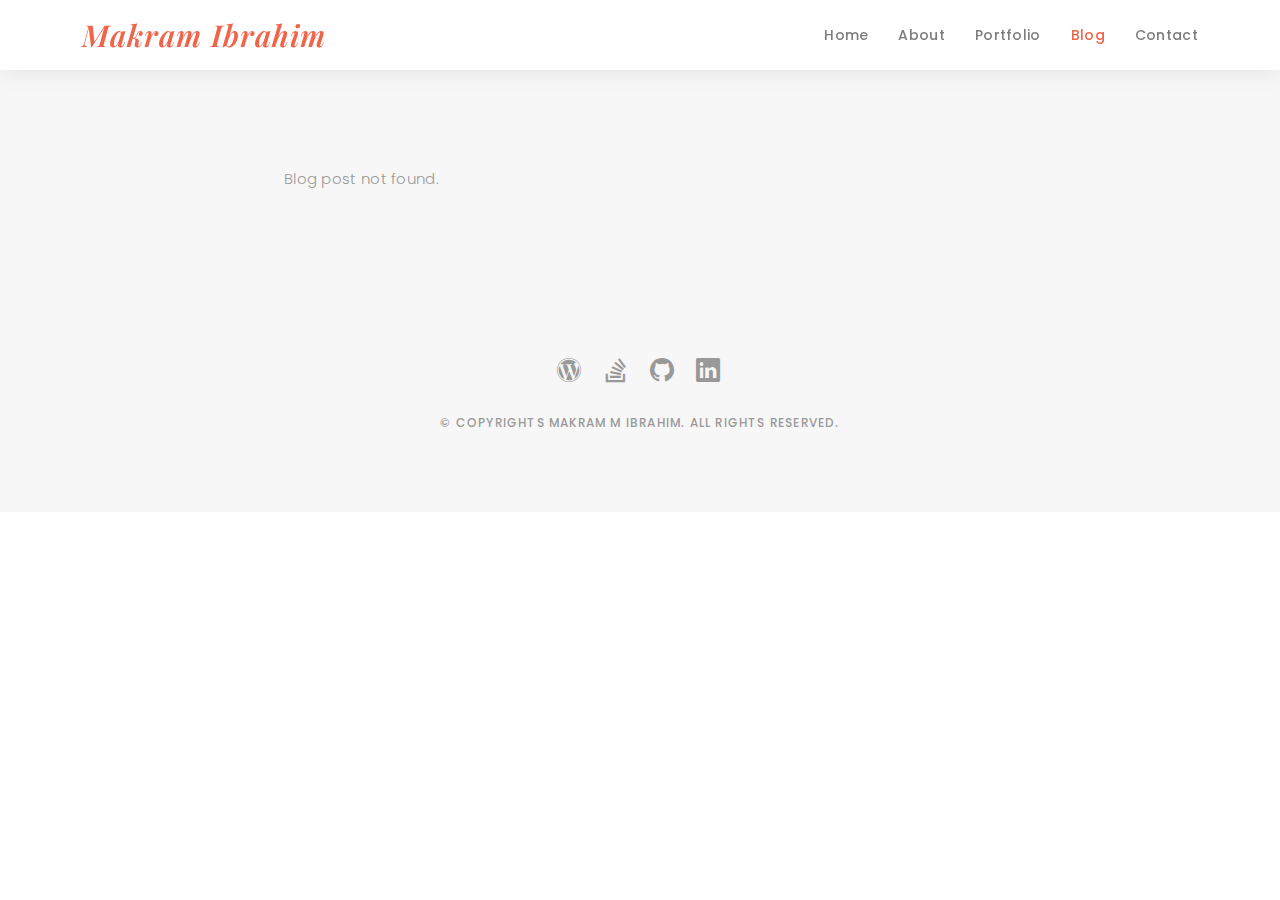
==== blog-single.html @ 8aee5d77 "redesigned portfolio website" ====
<!DOCTYPE html>
<html lang="en">

<head>
  <meta charset="utf-8">
  <meta content="width=device-width, initial-scale=1.0" name="viewport">

  <title>Blog Details</title>
  <meta content="" name="description">
  <meta content="" name="keywords">

  <!-- Favicons -->
  <link href="assets/img/favicon.png" rel="icon">
  <link href="assets/img/apple-touch-icon.png" rel="apple-touch-icon">

  <!-- Google Fonts -->
  <link
    href="https://fonts.googleapis.com/css?family=Poppins:300,300i,400,400i,500,500i,600,600i,700,700i|Playfair+Display:400,400i,500,500i,600,600i,700,700i,900,900i"
    rel="stylesheet">

  <!-- Vendor CSS Files -->
  <link href="assets/vendor/bootstrap/css/bootstrap.min.css" rel="stylesheet">
  <link href="assets/vendor/bootstrap-icons/bootstrap-icons.css" rel="stylesheet">
  <link href="assets/vendor/boxicons/css/boxicons.min.css" rel="stylesheet">
  <link href="assets/vendor/glightbox/css/glightbox.min.css" rel="stylesheet">
  <link href="assets/vendor/swiper/swiper-bundle.min.css" rel="stylesheet">

  <!-- Template Main CSS File -->
  <link href="assets/css/style.css" rel="stylesheet">
</head>

<body>

  <!-- ======= Header ======= -->
  <header id="header" class="fixed-top header-inner-pages">
    <div class="container d-flex align-items-center justify-content-between">

      <!-- <a href="index.html" class="logo"><img src="assets/img/logo.png" alt="" class="img-fluid"></a> -->
      <!-- Uncomment below if you prefer to use an text logo -->
      <h1 class="logo"><a href="index.html">Makram Ibrahim</a></h1>

      <nav id="navbar" class="navbar">
        <ul>
          <li><a class="nav-link scrollto " href="#hero">Home</a></li>
          <li><a class="nav-link scrollto" href="#about">About</a></li>
          <li><a class="nav-link  scrollto" href="#portfolio">Portfolio</a></li>
          <li><a class="nav-link active  scrollto" href="#journal">Blog</a></li>
          <!-- <li class="dropdown"><a href="#"><span>Drop Down</span> <i class="bi bi-chevron-down"></i></a>
            <ul>
              <li><a href="#">Drop Down 1</a></li>
              <li class="dropdown"><a href="#"><span>Deep Drop Down</span> <i class="bi bi-chevron-right"></i></a>
                <ul>
                  <li><a href="#">Deep Drop Down 1</a></li>
                  <li><a href="#">Deep Drop Down 2</a></li>
                  <li><a href="#">Deep Drop Down 3</a></li>
                  <li><a href="#">Deep Drop Down 4</a></li>
                  <li><a href="#">Deep Drop Down 5</a></li>
                </ul>
              </li>
              <li><a href="#">Drop Down 2</a></li>
              <li><a href="#">Drop Down 3</a></li>
              <li><a href="#">Drop Down 4</a></li>
            </ul>
          </li> -->
          <li><a class="nav-link scrollto" href="#contact">Contact</a></li>
        </ul>
        <i class="bi bi-list mobile-nav-toggle"></i>
      </nav><!-- .navbar -->

    </div>
  </header><!-- End Header -->

  <main id="main">

    <!-- ======= Blog Single ======= -->
    <div class="main-content paddsection">
      <div class="container">
        <div class="row justify-content-center">
          <div class="col-md-8 col-md-offset-2">
            <div class="row">
              <div class="container-main single-main">
                <div id="blog-post" class="container">
                  <!-- Blog post will be dynamically inserted here -->
                </div>
              </div>
            </div>
          </div>
        </div>
      </div>
    </div><!-- End Blog Single -->

  </main><!-- End #main -->

  <!-- ======= Footer ======= -->
  <div id="footer" class="text-center">
    <div class="container">
      <div class="socials-media text-center">

        <ul class="list-unstyled">
          <li><a href="https://pharaohmak.wordpress.com/"><i class="bi bi-wordpress"></i></a></li>
          <li><a href="https://stackexchange.com/users/35360139/makram-m-ibrahim"><i class="bi bi-stack-overflow"></i></a></li>
          <li><a href="https://github.com/pharaohmak"><i class="bi bi-github"></i></a></li>
          <li><a href="https://www.linkedin.com/in/mak-ibrahim/"><i class="bi bi-linkedin"></i></a></li>
        </ul>

      </div>

      <p>&copy; Copyrights Makram M Ibrahim. All rights reserved.</p>
    </div>
  </div><!-- End Footer -->

  <a href="#" class="back-to-top d-flex align-items-center justify-content-center"><i
      class="bi bi-arrow-up-short"></i></a>

  <!-- Vendor JS Files -->
  <script src="assets/vendor/bootstrap/js/bootstrap.bundle.min.js"></script>
  <script src="assets/vendor/glightbox/js/glightbox.min.js"></script>
  <script src="assets/vendor/isotope-layout/isotope.pkgd.min.js"></script>
  <script src="assets/vendor/swiper/swiper-bundle.min.js"></script>
  <script src="assets/vendor/typed.js/typed.umd.js"></script>
  <script src="assets/vendor/php-email-form/validate.js"></script>

  <!-- Template Main JS File -->
  <script src="assets/js/main.js"></script>
  <script src="assets/js/posts.js"></script>

</body>

</html>
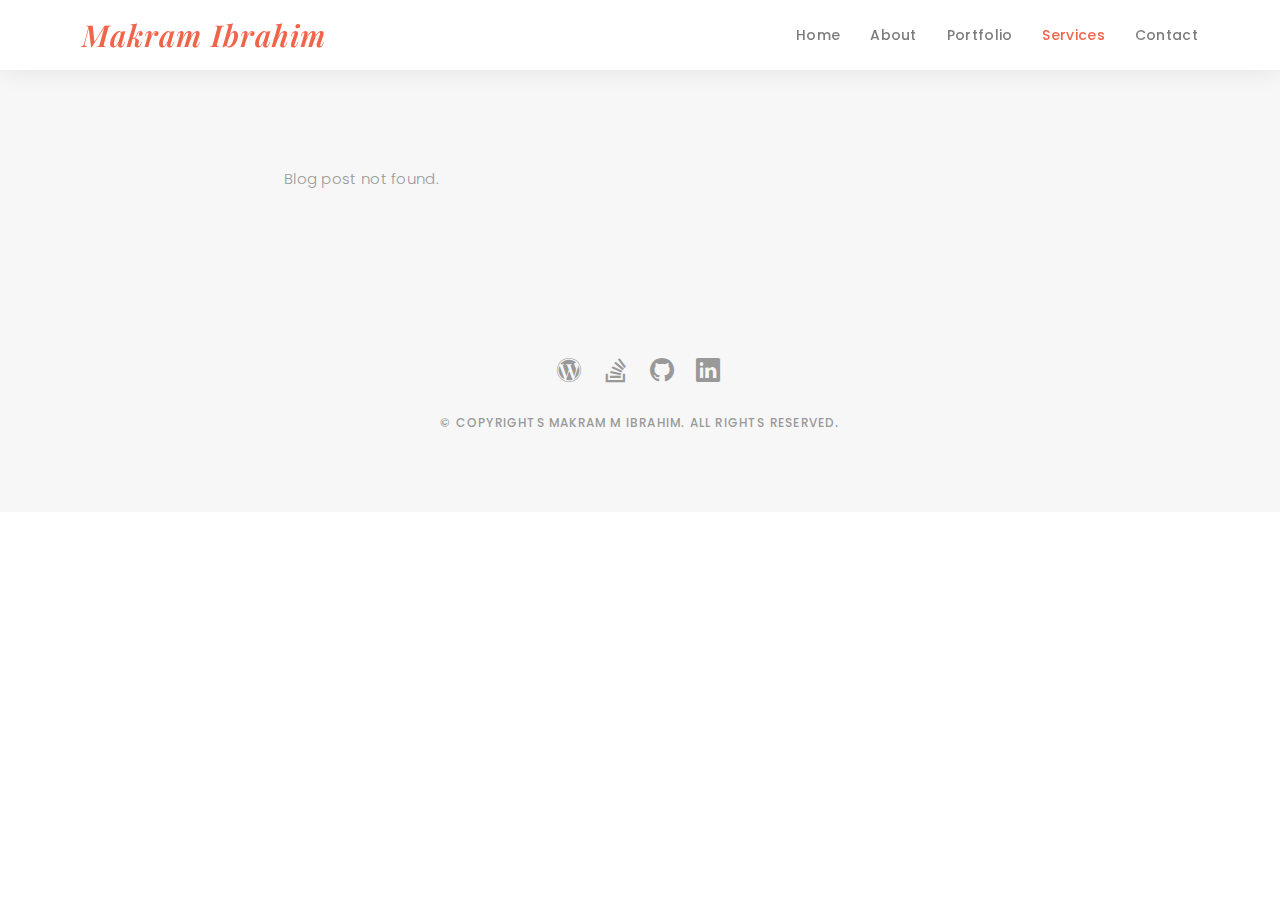
==== commit ee88a674: "updates blog to services" ====
--- a/blog-single.html
+++ b/blog-single.html
@@ -44,7 +44,7 @@
           <li><a class="nav-link scrollto " href="#hero">Home</a></li>
           <li><a class="nav-link scrollto" href="#about">About</a></li>
           <li><a class="nav-link  scrollto" href="#portfolio">Portfolio</a></li>
-          <li><a class="nav-link active  scrollto" href="#journal">Blog</a></li>
+          <li><a class="nav-link active  scrollto" href="#journal">Services</a></li>
           <!-- <li class="dropdown"><a href="#"><span>Drop Down</span> <i class="bi bi-chevron-down"></i></a>
             <ul>
               <li><a href="#">Drop Down 1</a></li>
--- a/assets/css/style.css
+++ b/assets/css/style.css
@@ -620,6 +620,7 @@
   font-size: 44px;
   color: #b8a07e;
   line-height: 44px;
+  
 }
 
 .services-slider .swiper-pagination {
@@ -1626,4 +1627,344 @@
 .shape--8 {
   top: 80vh;
   left: 80vw;
+}
+
+/* Blog Post Container */
+.blog-post {
+  max-width: 800px; /* Limit the width for readability */
+  margin: 0 auto; /* Center the container */
+  padding: 20px; /* Add padding around the content */
+  background-color: #ffffff; /* White background */
+  border-radius: 8px; /* Rounded corners */
+  box-shadow: 0 4px 8px rgba(0, 0, 0, 0.1); /* Subtle shadow for depth */
+}
+
+/* Blog Title Styles */
+.blog-title {
+  font-size: 32px; /* Larger font size for the title */
+  font-weight: 700; /* Bold for emphasis */
+  color: #333; /* Dark color for readability */
+  margin-bottom: 20px; /* Spacing below the title */
+  text-align: center; /* Center-aligned text */
+}
+
+/* Blog Image Styles */
+.blog-image {
+  width: 100%; /* Full width to fit container */
+  height: auto; /* Maintain aspect ratio */
+  border-radius: 8px; /* Rounded corners for the image */
+  margin-bottom: 20px; /* Space below the image */
+  object-fit: cover; /* Ensure the image covers its container */
+}
+
+/* Section Title Styles */
+.section-title {
+  font-size: 24px; /* Font size for section headings */
+  font-weight: 600; /* Semi-bold for emphasis */
+  color: #2c3e50; /* Dark blue color for headings */
+  margin-top: 30px; /* Spacing above the section heading */
+  margin-bottom: 10px; /* Spacing below the section heading */
+  border-bottom: 2px solid #e0e0e0; /* Underline for the section heading */
+  padding-bottom: 5px; /* Padding below the heading text */
+}
+
+/* Blog Content Styles */
+.blog-content {
+  font-size: 18px; /* Standard font size for body text */
+  color: #555; /* Medium gray color for text */
+  line-height: 1.6; /* Improved line spacing */
+  margin-bottom: 30px; /* Spacing below the content */
+}
+
+/* List Styles */
+.blog-list {
+  list-style-type: disc; /* Default disc bullets */
+  margin-left: 20px; /* Indentation for list items */
+  color: #555; /* Consistent text color */
+}
+
+.blog-list li {
+  margin-bottom: 10px; /* Space between list items */
+  font-size: 16px; /* Font size for list items */
+  line-height: 1.5; /* Line height for better readability */
+}
+
+/* Blog Navigation Container */
+.blog-navigation {
+  display: flex; /* Align buttons side by side */
+  justify-content: space-between; /* Space out the buttons */
+  margin-top: 30px; /* Space above the navigation */
+}
+
+/* Navigation Button Styles */
+.nav-button {
+  display: inline-block; /* Inline block for button styling */
+  padding: 10px 20px; /* Padding inside the button */
+  font-size: 16px; /* Font size for button text */
+  font-weight: 600; /* Bold text */
+  text-align: center; /* Center text inside the button */
+  color: #fff; /* White text color */
+  background-color: #007bff; /* Blue background color */
+  border: none; /* No border */
+  border-radius: 4px; /* Rounded corners */
+  text-decoration: none; /* Remove underline from links */
+  transition: background-color 0.3s ease, transform 0.3s ease; /* Smooth transition */
+}
+
+/* Hover Effect */
+.nav-button:hover {
+  background-color: #0056b3; /* Darker blue for hover */
+  transform: scale(1.05); /* Slight zoom effect */
+}
+
+/* Previous Button Specific Styles */
+.prev-button {
+  background-color: #6c757d; /* Gray background for the previous button */
+}
+
+.prev-button:hover {
+  background-color: #5a6268; /* Darker gray for hover */
+}
+
+/* Next Button Specific Styles */
+.next-button {
+  background-color: #f06449; /* Green background for the next button */
+}
+
+.next-button:hover {
+  background-color: #d9534f; /* Darker green for hover */
+  
+}
+
+/* Container for blog cards */
+.blog-card-container {
+  display: flex;
+  flex-wrap: wrap; /* Allows the cards to wrap to the next line */
+  gap: 30px; /* Space between the cards */
+  margin: -15px; /* Negative margin to offset the padding from the container */
+}
+
+.blog-card {
+  border: 1px solid #ddd; /* Light border around the card */
+  border-radius: 8px; /* Rounded corners */
+  overflow: hidden; /* Hide overflow for rounded corners */
+  box-shadow: 0 4px 8px rgba(0, 0, 0, 0.1); /* Subtle shadow for depth */
+  transition: box-shadow 0.3s ease; /* Smooth transition for shadow effect */
+  background-color: #fff; /* White background for the card */
+  margin: 15px; /* Margin to add spacing around each card */
+  flex: 1 1 calc(33.333% - 30px); /* Make cards responsive, 3 cards per row */
+}
+
+.blog-card:hover {
+  box-shadow: 0 8px 16px rgba(0, 0, 0, 0.2); /* Darker shadow on hover */
+}
+
+.blog-card-info {
+  position: relative; /* For positioning the rate */
+}
+
+.blog-card-image {
+  width: 100%; /* Full width of the card */
+  height: auto; /* Maintain aspect ratio */
+  display: block; /* Remove extra space below image */
+  margin-top: 20px;
+}
+
+.blog-card-text {
+  padding: 20px; /* Add padding around the text */
+}
+
+.blog-card-title {
+  font-size: 20px; /* Size for the title */
+  margin-bottom: 10px; /* Space below the title */
+}
+
+.blog-card-title a {
+  color: #f06449; /* Link color */
+  text-decoration: none; /* Remove underline */
+}
+
+.blog-card-title a:hover {
+  text-decoration: underline; /* Underline on hover */
+}
+
+.blog-card-subtitle {
+  font-size: 16px; /* Size for the subtitle */
+  color: #777; /* Subtitle color */
+  margin-bottom: 15px; /* Space below the subtitle */
+}
+
+.blog-card-divider {
+  border-top: 1px solid #ddd; /* Divider line */
+  margin: 20px 0; /* Space around the divider */
+}
+
+.blog-card-description {
+  font-size: 16px; /* Font size for description */
+  color: #555; /* Text color for the description */
+}
+
+.blog-card-rate {
+  position: absolute; /* Positioning at the bottom */
+  top: -20px; /* Distance from the bottom */
+  right: 20px; /* Distance from the right */
+  font-size: 24px; /* Font size for the rate */
+  color: #f06449; /* Color for the rate */
+  background-color: rgba(255, 255, 255, 0.8); /* Slightly transparent background */
+  padding: 10px; /* Padding around the rate */
+  border-radius: 4px; /* Rounded corners for the rate */
+}
+
+/* Styles for portfolio navigation buttons */
+#portfolio-navigation {
+  display: flex;
+  justify-content: space-between;
+  margin-top: 20px;
+}
+
+#prev-project, #next-project {
+  background-color: #f06449; /* Primary color */
+  color: #fff;
+  border: none;
+  border-radius: 4px;
+  padding: 10px 20px;
+  font-size: 16px;
+  cursor: pointer;
+  transition: background-color 0.3s, transform 0.3s;
+}
+
+#prev-project:disabled, #next-project:disabled {
+  background-color: #d6d6d6; /* Disabled color */
+  cursor: not-allowed;
+}
+
+#prev-project:hover, #next-project:hover {
+  background-color: #d9534f; /* Darker shade on hover */
+  transform: scale(1.05); /* Slight zoom effect */
+}
+
+#prev-project:active, #next-project:active {
+  transform: scale(0.98); /* Slightly scale down on click */
+}
+
+/* Additional styling for the portfolio container */
+#portfolio-container {
+  max-width: 800px;
+  margin: 0 auto;
+  padding: 20px;
+}
+
+.navigation-buttons {
+  border-top: 1px solid lightgray;
+  padding-top: 25px;
+  display: flex;
+  justify-content: space-between;
+}
+
+.footer-info h3 {
+  color: #333;
+  margin-bottom: 20px;
+  font-size: 24px;
+}
+
+.footer-info p {
+  color: #666;
+  margin-bottom: 30px;
+  font-size: 16px;
+  line-height: 1.6;
+}
+
+
+
+/* Default styles for the slider */
+.services-slider .swiper-slide {
+  width: auto; /* Ensures items take up their content width by default */
+  display: flex;
+  justify-content: center;
+  align-items: center;
+}
+
+/* Media queries for smaller screens (max width: 768px) */
+@media screen and (max-width: 768px) {
+  .services-slider .swiper-slide {
+    width: 80%; /* Adjust width for smaller screens */
+  }
+}
+
+/* Media queries for mobile screens (max width: 576px) */
+@media screen and (max-width: 576px) {
+  .services-slider .swiper-slide {
+    width: 100%; /* Full width for mobile */
+    margin-bottom: 20px; /* Add space between items */
+  }
+
+  .services-block {
+    padding: 10px; /* Reduce padding for mobile */
+  }
+
+  .modal__language--img {
+    width: 50px; /* Adjust icon size for mobile */
+    height: 50px;
+  }
+
+  .language__name {
+    font-size: 12px; /* Reduce font size for better fit */
+  }
+}
+
+/* Additional style adjustments for small devices (max width: 480px) */
+@media screen and (max-width: 480px) {
+  .services-slider .swiper-slide {
+    width: 90%; /* More padding for small mobile screens */
+  }
+
+  .services-block {
+    text-align: center; /* Center text on small screens */
+  
+  }
+
+  .modal__language--img {
+    width: 40px; /* Smaller icon size */
+    height: 40px;
+  }
+
+  .language__name {
+    font-size: 10px; /* Smaller font size */
+  }
+}
+
+/* Medium screens (tablets, 768px to 1199px) */
+@media (max-width: 1199px) {
+  .blog-card {
+    flex: 1 1 calc(50% - 20px); /* Two cards per row */
+    max-width: calc(50% - 20px);
+  }
+}
+
+/* Small screens (mobile devices, 480px to 767px) */
+@media (max-width: 768px) {
+  .blog-card {
+    flex: 1 1 calc(100% - 20px); /* One card per row */
+    max-width: calc(100% - 20px);
+  }
+  .shape {
+    display: none;
+  }
+}
+
+/* Very small screens (small mobile devices, below 480px) */
+@media (max-width: 480px) {
+  .blog-card {
+    flex: 1 1 calc(100% - 10px); /* One card per row with smaller gap */
+    max-width: calc(100% - 10px);
+  }
+  .blog-card-info {
+    padding: 10px; /* Reduce padding for smaller screens */
+  }
+  .blog-card-rate {
+    top: 5px;
+  }
+  .shape {
+    display: none;
+  }
 }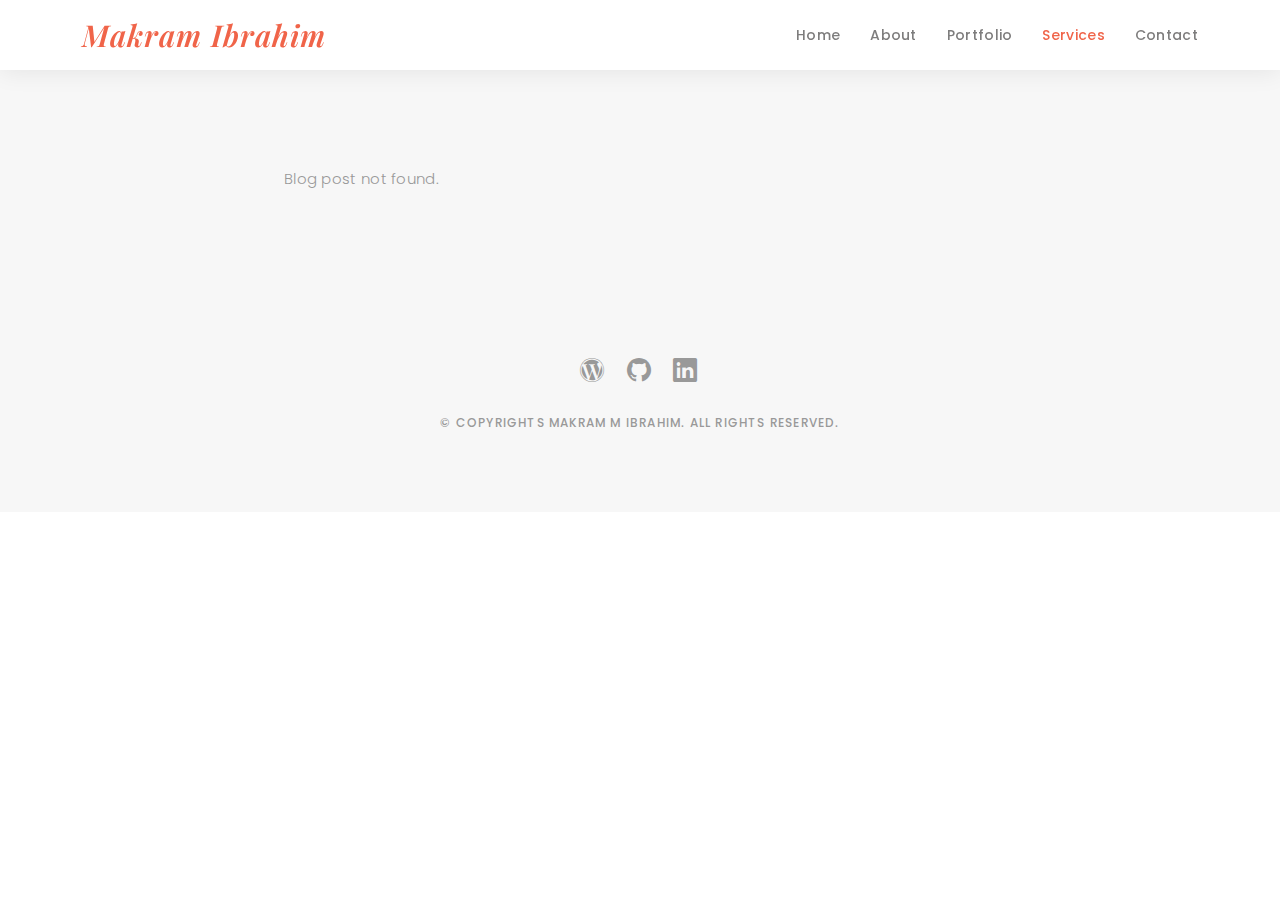
==== commit 008aa905: "removed stack overflow from footer" ====
--- a/blog-single.html
+++ b/blog-single.html
@@ -41,28 +41,11 @@
 
       <nav id="navbar" class="navbar">
         <ul>
-          <li><a class="nav-link scrollto " href="#hero">Home</a></li>
-          <li><a class="nav-link scrollto" href="#about">About</a></li>
-          <li><a class="nav-link  scrollto" href="#portfolio">Portfolio</a></li>
-          <li><a class="nav-link active  scrollto" href="#journal">Services</a></li>
-          <!-- <li class="dropdown"><a href="#"><span>Drop Down</span> <i class="bi bi-chevron-down"></i></a>
-            <ul>
-              <li><a href="#">Drop Down 1</a></li>
-              <li class="dropdown"><a href="#"><span>Deep Drop Down</span> <i class="bi bi-chevron-right"></i></a>
-                <ul>
-                  <li><a href="#">Deep Drop Down 1</a></li>
-                  <li><a href="#">Deep Drop Down 2</a></li>
-                  <li><a href="#">Deep Drop Down 3</a></li>
-                  <li><a href="#">Deep Drop Down 4</a></li>
-                  <li><a href="#">Deep Drop Down 5</a></li>
-                </ul>
-              </li>
-              <li><a href="#">Drop Down 2</a></li>
-              <li><a href="#">Drop Down 3</a></li>
-              <li><a href="#">Drop Down 4</a></li>
-            </ul>
-          </li> -->
-          <li><a class="nav-link scrollto" href="#contact">Contact</a></li>
+          <li><a class="nav-link scrollto " href="index.html#hero">Home</a></li>
+          <li><a class="nav-link scrollto" href="index.html#about">About</a></li>
+          <li><a class="nav-link  scrollto" href="index.html#portfolio">Portfolio</a></li>
+          <li><a class="nav-link active  scrollto" href="index.html#journal">Services</a></li>
+          <li><a class="nav-link scrollto" href="index.html#contact">Contact</a></li>
         </ul>
         <i class="bi bi-list mobile-nav-toggle"></i>
       </nav><!-- .navbar -->
@@ -98,7 +81,6 @@
 
         <ul class="list-unstyled">
           <li><a href="https://pharaohmak.wordpress.com/"><i class="bi bi-wordpress"></i></a></li>
-          <li><a href="https://stackexchange.com/users/35360139/makram-m-ibrahim"><i class="bi bi-stack-overflow"></i></a></li>
           <li><a href="https://github.com/pharaohmak"><i class="bi bi-github"></i></a></li>
           <li><a href="https://www.linkedin.com/in/mak-ibrahim/"><i class="bi bi-linkedin"></i></a></li>
         </ul>
--- a/assets/css/style.css
+++ b/assets/css/style.css
@@ -1,34 +1,21 @@
-/**
-* Template Name: Folio
-* Template URL: https://bootstrapmade.com/folio-bootstrap-portfolio-template/
-* Updated: Mar 17 2024 with Bootstrap v5.3.3
-* Author: BootstrapMade.com
-* License: https://bootstrapmade.com/license/
-*/
-
 /*--------------------------------------------------------------
 # General
 --------------------------------------------------------------*/
 body {
   background: #ffffff;
   color: #898989;
-  font-family: "Poppins", helvetica;
+  font-family: "Poppins", Helvetica, Arial, sans-serif;
   font-size: 15px;
   font-weight: 300;
   line-height: 20px;
   letter-spacing: 0.02em;
   overflow-x: hidden;
-  margin: 0 auto;
+  margin: 0;
   padding: 0;
   box-sizing: border-box;
 }
 
-h1,
-h2,
-h3,
-h4,
-h5,
-h6 {
+h1, h2, h3, h4, h5, h6 {
   margin: 0;
 }
 
@@ -46,35 +33,29 @@
 
 a {
   color: #292929;
-  text-decoration: none !important;
-  transition: all 0.5s ease-in-out 0s;
+  text-decoration: none;
+  transition: color 0.5s ease-in-out;
 }
 
 a:hover {
-  transition: all 0.5s ease-in-out 0s;
+  color: #b8a07e;
 }
 
 p {
   margin: 25px 0;
-  padding: 0;
   font-size: 15px;
   color: #999999;
   line-height: 28px;
 }
 
-::-moz-selection {
+::-moz-selection, ::selection {
   background: #b8a07e;
   color: #fff;
 }
 
-::selection {
-  background: #b8a07e;
-  color: #fff;
-}
-
 .btn {
   background: #333;
-  border: medium none;
+  border: none;
   border-radius: 0;
   color: #fff;
   font-size: 12px;
@@ -82,25 +63,11 @@
   line-height: 50px;
   padding: 0 30px;
   text-transform: uppercase;
-}
-
-.btn:hover,
-.btn:focus {
-  color: #fff;
-}
-
-.padDiv {
-  padding: 30px 20px;
-}
-
-.section-title {
-  margin-bottom: 70px;
-}
-
-.section-title h2 {
-  font-size: 25px;
-  letter-spacing: 2px;
-  text-transform: uppercase;
+  transition: background 0.3s ease;
+}
+
+.btn:hover, .btn:focus {
+  background: #b8a07e;
 }
 
 .form-control {
@@ -111,34 +78,18 @@
   font-size: 12px;
   font-weight: 500;
   height: 50px;
-  letter-spacing: 0.1em;
   padding-left: 10px;
-  margin: 0 0 25px 0;
-  line-height: 14px;
+  margin-bottom: 25px;
   text-transform: uppercase;
 }
 
 .form-control:focus {
   box-shadow: none;
-  outline: 0 none;
-}
-
-.paddsection {
-  padding-top: 90px;
-  padding-bottom: 90px;
-}
-
-.paddsections {
-  padding-top: 90px;
-  padding-bottom: 90px !important;
-}
-
-.hvr-shutter-in-horizontal::before {
-  background: #333;
-}
-
-.hvr-shutter-in-horizontal:hover {
-  background: #b8a07e;
+  outline: none;
+}
+
+.paddsection, .paddsections {
+  padding: 90px 0;
 }
 
 .mb-30 {
@@ -450,9 +401,21 @@
 # Hero
 --------------------------------------------------------------*/
 #hero {
-  /* background: url("../img/home-bg.jpg") repeat scroll center center/cover; */
-  height: 100vh;
-  width: 100%;
+  /* background: url("../img/home-bg.jpeg") no-repeat center top; Align image to the right and bottom */
+  background-size: cover; /* Cover the entire container */
+  height: 100vh; /* Full viewport height */
+  width: 100%; /* Full width */
+  position: relative; /* Relative positioning for possible child elements */
+  display: flex; /* Flexbox for centering content */
+  justify-content: center; /* Center horizontally */
+  align-items: center; /* Center vertically */
+  background-attachment: fixed; /* Fixed attachment for parallax effect (optional) */
+}
+
+@media (max-width: 768px) {
+  #hero {
+    background-position: center center; /* Adjust position for smaller screens */
+  }
 }
 
 #hero .hero-content {
@@ -620,7 +583,7 @@
   font-size: 44px;
   color: #b8a07e;
   line-height: 44px;
-  
+
 }
 
 .services-slider .swiper-pagination {
@@ -1592,38 +1555,47 @@
 .shape {
   position: fixed;
 }
+
 .shape--0 {
   top: 15vh;
   left: 5vw;
 }
+
 .shape--1 {
   top: 15vh;
   left: 50vw;
 }
+
 .shape--2 {
   top: 15vh;
   left: 80vw;
 }
+
 .shape--3 {
   top: 50vh;
   left: 5vw;
 }
+
 .shape--4 {
   top: 50vh;
   left: 50vw;
 }
+
 .shape--5 {
   top: 50vh;
   left: 80vw;
 }
+
 .shape--6 {
   top: 80vh;
   left: 5vw;
 }
+
 .shape--7 {
   top: 80vh;
   left: 50vw;
 }
+
 .shape--8 {
   top: 80vh;
   left: 80vw;
@@ -1631,188 +1603,278 @@
 
 /* Blog Post Container */
 .blog-post {
-  max-width: 800px; /* Limit the width for readability */
-  margin: 0 auto; /* Center the container */
-  padding: 20px; /* Add padding around the content */
-  background-color: #ffffff; /* White background */
-  border-radius: 8px; /* Rounded corners */
-  box-shadow: 0 4px 8px rgba(0, 0, 0, 0.1); /* Subtle shadow for depth */
+  max-width: 800px;
+  /* Limit the width for readability */
+  margin: 0 auto;
+  /* Center the container */
+  padding: 20px;
+  /* Add padding around the content */
+  background-color: #ffffff;
+  /* White background */
+  border-radius: 8px;
+  /* Rounded corners */
+  box-shadow: 0 4px 8px rgba(0, 0, 0, 0.1);
+  /* Subtle shadow for depth */
 }
 
 /* Blog Title Styles */
 .blog-title {
-  font-size: 32px; /* Larger font size for the title */
-  font-weight: 700; /* Bold for emphasis */
-  color: #333; /* Dark color for readability */
-  margin-bottom: 20px; /* Spacing below the title */
-  text-align: center; /* Center-aligned text */
+  font-size: 32px;
+  /* Larger font size for the title */
+  font-weight: 700;
+  /* Bold for emphasis */
+  color: #333;
+  /* Dark color for readability */
+  margin-bottom: 20px;
+  /* Spacing below the title */
+  text-align: center;
+  /* Center-aligned text */
 }
 
 /* Blog Image Styles */
 .blog-image {
-  width: 100%; /* Full width to fit container */
-  height: auto; /* Maintain aspect ratio */
-  border-radius: 8px; /* Rounded corners for the image */
-  margin-bottom: 20px; /* Space below the image */
-  object-fit: cover; /* Ensure the image covers its container */
+  width: 100%;
+  /* Full width to fit container */
+  height: auto;
+  /* Maintain aspect ratio */
+  border-radius: 8px;
+  /* Rounded corners for the image */
+  margin-bottom: 20px;
+  /* Space below the image */
+  object-fit: cover;
+  /* Ensure the image covers its container */
 }
 
 /* Section Title Styles */
 .section-title {
-  font-size: 24px; /* Font size for section headings */
-  font-weight: 600; /* Semi-bold for emphasis */
-  color: #2c3e50; /* Dark blue color for headings */
-  margin-top: 30px; /* Spacing above the section heading */
-  margin-bottom: 10px; /* Spacing below the section heading */
-  border-bottom: 2px solid #e0e0e0; /* Underline for the section heading */
-  padding-bottom: 5px; /* Padding below the heading text */
+  font-size: 24px;
+  /* Font size for section headings */
+  font-weight: 600;
+  /* Semi-bold for emphasis */
+  color: #2c3e50;
+  /* Dark blue color for headings */
+  margin-top: 30px;
+  /* Spacing above the section heading */
+  margin-bottom: 10px;
+  /* Spacing below the section heading */
+  border-bottom: 2px solid #e0e0e0;
+  /* Underline for the section heading */
+  padding-bottom: 5px;
+  /* Padding below the heading text */
 }
 
 /* Blog Content Styles */
 .blog-content {
-  font-size: 18px; /* Standard font size for body text */
-  color: #555; /* Medium gray color for text */
-  line-height: 1.6; /* Improved line spacing */
-  margin-bottom: 30px; /* Spacing below the content */
+  font-size: 18px;
+  /* Standard font size for body text */
+  color: #555;
+  /* Medium gray color for text */
+  line-height: 1.6;
+  /* Improved line spacing */
+  margin-bottom: 30px;
+  /* Spacing below the content */
 }
 
 /* List Styles */
 .blog-list {
-  list-style-type: disc; /* Default disc bullets */
-  margin-left: 20px; /* Indentation for list items */
-  color: #555; /* Consistent text color */
+  list-style-type: disc;
+  /* Default disc bullets */
+  margin-left: 20px;
+  /* Indentation for list items */
+  color: #555;
+  /* Consistent text color */
 }
 
 .blog-list li {
-  margin-bottom: 10px; /* Space between list items */
-  font-size: 16px; /* Font size for list items */
-  line-height: 1.5; /* Line height for better readability */
+  margin-bottom: 10px;
+  /* Space between list items */
+  font-size: 16px;
+  /* Font size for list items */
+  line-height: 1.5;
+  /* Line height for better readability */
 }
 
 /* Blog Navigation Container */
 .blog-navigation {
-  display: flex; /* Align buttons side by side */
-  justify-content: space-between; /* Space out the buttons */
-  margin-top: 30px; /* Space above the navigation */
+  display: flex;
+  /* Align buttons side by side */
+  justify-content: space-between;
+  /* Space out the buttons */
+  margin-top: 30px;
+  /* Space above the navigation */
 }
 
 /* Navigation Button Styles */
 .nav-button {
-  display: inline-block; /* Inline block for button styling */
-  padding: 10px 20px; /* Padding inside the button */
-  font-size: 16px; /* Font size for button text */
-  font-weight: 600; /* Bold text */
-  text-align: center; /* Center text inside the button */
-  color: #fff; /* White text color */
-  background-color: #007bff; /* Blue background color */
-  border: none; /* No border */
-  border-radius: 4px; /* Rounded corners */
-  text-decoration: none; /* Remove underline from links */
-  transition: background-color 0.3s ease, transform 0.3s ease; /* Smooth transition */
+  display: inline-block;
+  /* Inline block for button styling */
+  padding: 10px 20px;
+  /* Padding inside the button */
+  font-size: 16px;
+  /* Font size for button text */
+  font-weight: 600;
+  /* Bold text */
+  text-align: center;
+  /* Center text inside the button */
+  color: #fff;
+  /* White text color */
+  background-color: #007bff;
+  /* Blue background color */
+  border: none;
+  /* No border */
+  border-radius: 4px;
+  /* Rounded corners */
+  text-decoration: none;
+  /* Remove underline from links */
+  transition: background-color 0.3s ease, transform 0.3s ease;
+  /* Smooth transition */
 }
 
 /* Hover Effect */
 .nav-button:hover {
-  background-color: #0056b3; /* Darker blue for hover */
-  transform: scale(1.05); /* Slight zoom effect */
+  background-color: #0056b3;
+  /* Darker blue for hover */
+  transform: scale(1.05);
+  /* Slight zoom effect */
 }
 
 /* Previous Button Specific Styles */
 .prev-button {
-  background-color: #6c757d; /* Gray background for the previous button */
+  background-color: #6c757d;
+  /* Gray background for the previous button */
 }
 
 .prev-button:hover {
-  background-color: #5a6268; /* Darker gray for hover */
+  background-color: #5a6268;
+  /* Darker gray for hover */
 }
 
 /* Next Button Specific Styles */
 .next-button {
-  background-color: #f06449; /* Green background for the next button */
+  background-color: #f06449;
+  /* Green background for the next button */
 }
 
 .next-button:hover {
-  background-color: #d9534f; /* Darker green for hover */
-  
+  background-color: #d9534f;
+  /* Darker green for hover */
+
 }
 
 /* Container for blog cards */
 .blog-card-container {
   display: flex;
-  flex-wrap: wrap; /* Allows the cards to wrap to the next line */
-  gap: 30px; /* Space between the cards */
-  margin: -15px; /* Negative margin to offset the padding from the container */
+  flex-wrap: wrap;
+  /* Allows the cards to wrap to the next line */
+  gap: 30px;
+  /* Space between the cards */
+  margin: -15px;
+  /* Negative margin to offset the padding from the container */
 }
 
 .blog-card {
-  border: 1px solid #ddd; /* Light border around the card */
-  border-radius: 8px; /* Rounded corners */
-  overflow: hidden; /* Hide overflow for rounded corners */
-  box-shadow: 0 4px 8px rgba(0, 0, 0, 0.1); /* Subtle shadow for depth */
-  transition: box-shadow 0.3s ease; /* Smooth transition for shadow effect */
-  background-color: #fff; /* White background for the card */
-  margin: 15px; /* Margin to add spacing around each card */
-  flex: 1 1 calc(33.333% - 30px); /* Make cards responsive, 3 cards per row */
+  border: 1px solid #ddd;
+  /* Light border around the card */
+  border-radius: 8px;
+  /* Rounded corners */
+  overflow: hidden;
+  /* Hide overflow for rounded corners */
+  box-shadow: 0 4px 8px rgba(0, 0, 0, 0.1);
+  /* Subtle shadow for depth */
+  transition: box-shadow 0.3s ease;
+  /* Smooth transition for shadow effect */
+  background-color: #fff;
+  /* White background for the card */
+  margin: 15px;
+  /* Margin to add spacing around each card */
+  flex: 1 1 calc(33.333% - 30px);
+  /* Make cards responsive, 3 cards per row */
 }
 
 .blog-card:hover {
-  box-shadow: 0 8px 16px rgba(0, 0, 0, 0.2); /* Darker shadow on hover */
+  box-shadow: 0 8px 16px rgba(0, 0, 0, 0.2);
+  /* Darker shadow on hover */
 }
 
 .blog-card-info {
-  position: relative; /* For positioning the rate */
+  position: relative;
+  /* For positioning the rate */
 }
 
 .blog-card-image {
-  width: 100%; /* Full width of the card */
-  height: auto; /* Maintain aspect ratio */
-  display: block; /* Remove extra space below image */
+  width: 100%;
+  /* Full width of the card */
+  height: auto;
+  /* Maintain aspect ratio */
+  display: block;
+  /* Remove extra space below image */
   margin-top: 20px;
 }
 
 .blog-card-text {
-  padding: 20px; /* Add padding around the text */
+  padding: 20px;
+  /* Add padding around the text */
 }
 
 .blog-card-title {
-  font-size: 20px; /* Size for the title */
-  margin-bottom: 10px; /* Space below the title */
+  font-size: 20px;
+  /* Size for the title */
+  margin-bottom: 10px;
+  /* Space below the title */
 }
 
 .blog-card-title a {
-  color: #f06449; /* Link color */
-  text-decoration: none; /* Remove underline */
+  color: #f06449;
+  /* Link color */
+  text-decoration: none;
+  /* Remove underline */
 }
 
 .blog-card-title a:hover {
-  text-decoration: underline; /* Underline on hover */
+  text-decoration: underline;
+  /* Underline on hover */
 }
 
 .blog-card-subtitle {
-  font-size: 16px; /* Size for the subtitle */
-  color: #777; /* Subtitle color */
-  margin-bottom: 15px; /* Space below the subtitle */
+  font-size: 16px;
+  /* Size for the subtitle */
+  color: #777;
+  /* Subtitle color */
+  margin-bottom: 15px;
+  /* Space below the subtitle */
 }
 
 .blog-card-divider {
-  border-top: 1px solid #ddd; /* Divider line */
-  margin: 20px 0; /* Space around the divider */
+  border-top: 1px solid #ddd;
+  /* Divider line */
+  margin: 20px 0;
+  /* Space around the divider */
 }
 
 .blog-card-description {
-  font-size: 16px; /* Font size for description */
-  color: #555; /* Text color for the description */
+  font-size: 16px;
+  /* Font size for description */
+  color: #555;
+  /* Text color for the description */
 }
 
 .blog-card-rate {
-  position: absolute; /* Positioning at the bottom */
-  top: -20px; /* Distance from the bottom */
-  right: 20px; /* Distance from the right */
-  font-size: 24px; /* Font size for the rate */
-  color: #f06449; /* Color for the rate */
-  background-color: rgba(255, 255, 255, 0.8); /* Slightly transparent background */
-  padding: 10px; /* Padding around the rate */
-  border-radius: 4px; /* Rounded corners for the rate */
+  position: absolute;
+  /* Positioning at the bottom */
+  top: -20px;
+  /* Distance from the bottom */
+  right: 20px;
+  /* Distance from the right */
+  font-size: 24px;
+  /* Font size for the rate */
+  color: #f06449;
+  /* Color for the rate */
+  background-color: rgba(255, 255, 255, 0.8);
+  /* Slightly transparent background */
+  padding: 10px;
+  /* Padding around the rate */
+  border-radius: 4px;
+  /* Rounded corners for the rate */
 }
 
 /* Styles for portfolio navigation buttons */
@@ -1822,8 +1884,10 @@
   margin-top: 20px;
 }
 
-#prev-project, #next-project {
-  background-color: #f06449; /* Primary color */
+#prev-project,
+#next-project {
+  background-color: #f06449;
+  /* Primary color */
   color: #fff;
   border: none;
   border-radius: 4px;
@@ -1833,18 +1897,25 @@
   transition: background-color 0.3s, transform 0.3s;
 }
 
-#prev-project:disabled, #next-project:disabled {
-  background-color: #d6d6d6; /* Disabled color */
+#prev-project:disabled,
+#next-project:disabled {
+  background-color: #d6d6d6;
+  /* Disabled color */
   cursor: not-allowed;
 }
 
-#prev-project:hover, #next-project:hover {
-  background-color: #d9534f; /* Darker shade on hover */
-  transform: scale(1.05); /* Slight zoom effect */
-}
-
-#prev-project:active, #next-project:active {
-  transform: scale(0.98); /* Slightly scale down on click */
+#prev-project:hover,
+#next-project:hover {
+  background-color: #d9534f;
+  /* Darker shade on hover */
+  transform: scale(1.05);
+  /* Slight zoom effect */
+}
+
+#prev-project:active,
+#next-project:active {
+  transform: scale(0.98);
+  /* Slightly scale down on click */
 }
 
 /* Additional styling for the portfolio container */
@@ -1878,7 +1949,8 @@
 
 /* Default styles for the slider */
 .services-slider .swiper-slide {
-  width: auto; /* Ensures items take up their content width by default */
+  width: auto;
+  /* Ensures items take up their content width by default */
   display: flex;
   justify-content: center;
   align-items: center;
@@ -1887,56 +1959,67 @@
 /* Media queries for smaller screens (max width: 768px) */
 @media screen and (max-width: 768px) {
   .services-slider .swiper-slide {
-    width: 80%; /* Adjust width for smaller screens */
+    width: 80%;
+    /* Adjust width for smaller screens */
   }
 }
 
 /* Media queries for mobile screens (max width: 576px) */
 @media screen and (max-width: 576px) {
   .services-slider .swiper-slide {
-    width: 100%; /* Full width for mobile */
-    margin-bottom: 20px; /* Add space between items */
+    width: 100%;
+    /* Full width for mobile */
+    margin-bottom: 20px;
+    /* Add space between items */
   }
 
   .services-block {
-    padding: 10px; /* Reduce padding for mobile */
+    padding: 10px;
+    /* Reduce padding for mobile */
   }
 
   .modal__language--img {
-    width: 50px; /* Adjust icon size for mobile */
+    width: 50px;
+    /* Adjust icon size for mobile */
     height: 50px;
   }
 
   .language__name {
-    font-size: 12px; /* Reduce font size for better fit */
+    font-size: 12px;
+    /* Reduce font size for better fit */
   }
 }
 
 /* Additional style adjustments for small devices (max width: 480px) */
 @media screen and (max-width: 480px) {
   .services-slider .swiper-slide {
-    width: 90%; /* More padding for small mobile screens */
+    width: 90%;
+    /* More padding for small mobile screens */
   }
 
   .services-block {
-    text-align: center; /* Center text on small screens */
-  
+    text-align: center;
+    /* Center text on small screens */
+
   }
 
   .modal__language--img {
-    width: 40px; /* Smaller icon size */
+    width: 40px;
+    /* Smaller icon size */
     height: 40px;
   }
 
   .language__name {
-    font-size: 10px; /* Smaller font size */
+    font-size: 10px;
+    /* Smaller font size */
   }
 }
 
 /* Medium screens (tablets, 768px to 1199px) */
 @media (max-width: 1199px) {
   .blog-card {
-    flex: 1 1 calc(50% - 20px); /* Two cards per row */
+    flex: 1 1 calc(50% - 20px);
+    /* Two cards per row */
     max-width: calc(50% - 20px);
   }
 }
@@ -1944,27 +2027,96 @@
 /* Small screens (mobile devices, 480px to 767px) */
 @media (max-width: 768px) {
   .blog-card {
-    flex: 1 1 calc(100% - 20px); /* One card per row */
+    flex: 1 1 calc(100% - 20px);
+    /* One card per row */
     max-width: calc(100% - 20px);
   }
+
   .shape {
     display: none;
   }
+
+  .resume-buttons {
+    flex-direction: column;
+    /* Ensure buttons are stacked vertically on mobile */
+    gap: 1rem;
+    /* Space between buttons on mobile */
+  }
+
+  .btn-primary,
+  .btn-secondary {
+    font-size: 1rem;
+    width: 100%;
+    /* Adjust font size for mobile */
+  }
+  
 }
 
 /* Very small screens (small mobile devices, below 480px) */
 @media (max-width: 480px) {
   .blog-card {
-    flex: 1 1 calc(100% - 10px); /* One card per row with smaller gap */
+    flex: 1 1 calc(100% - 10px);
+    /* One card per row with smaller gap */
     max-width: calc(100% - 10px);
   }
+
   .blog-card-info {
-    padding: 10px; /* Reduce padding for smaller screens */
-  }
+    padding: 10px;
+    /* Reduce padding for smaller screens */
+  }
+
   .blog-card-rate {
     top: 5px;
   }
+
   .shape {
     display: none;
   }
+}
+
+.resume-buttons {
+  display: flex;
+  gap: 10px;
+  /* Adds space between the buttons */
+}
+
+.btn-primary, 
+.btn-secondary {
+  background-color: #f06449;
+  color: #fff;
+  border: none;
+  padding: 10px 20px;
+  border-radius: 4px;
+  text-decoration: none;
+  font-size: 16px;
+  cursor: pointer;
+  transition: background-color 0.3s ease;
+}
+
+.btn-primary:hover {
+  background-color: #d9534f;
+  /* Darker shade of orange */
+}
+
+.btn-secondary:hover {
+  background-color: #d9534f;
+  /* Darker shade of blue */
+}
+
+.consultation-button {
+  margin-top: 15px;
+  text-align: center;
+  /* Centers the button horizontally */
+  margin-bottom: 25px;
+}
+
+.consultation-button .btn-primary {
+  color: #fff;
+  padding: 10px 20px;
+  border: none;
+  border-radius: 4px;
+  text-decoration: none;
+  font-size: 16px;
+  display: inline-block;
+  transition: background-color 0.3s ease;
 }